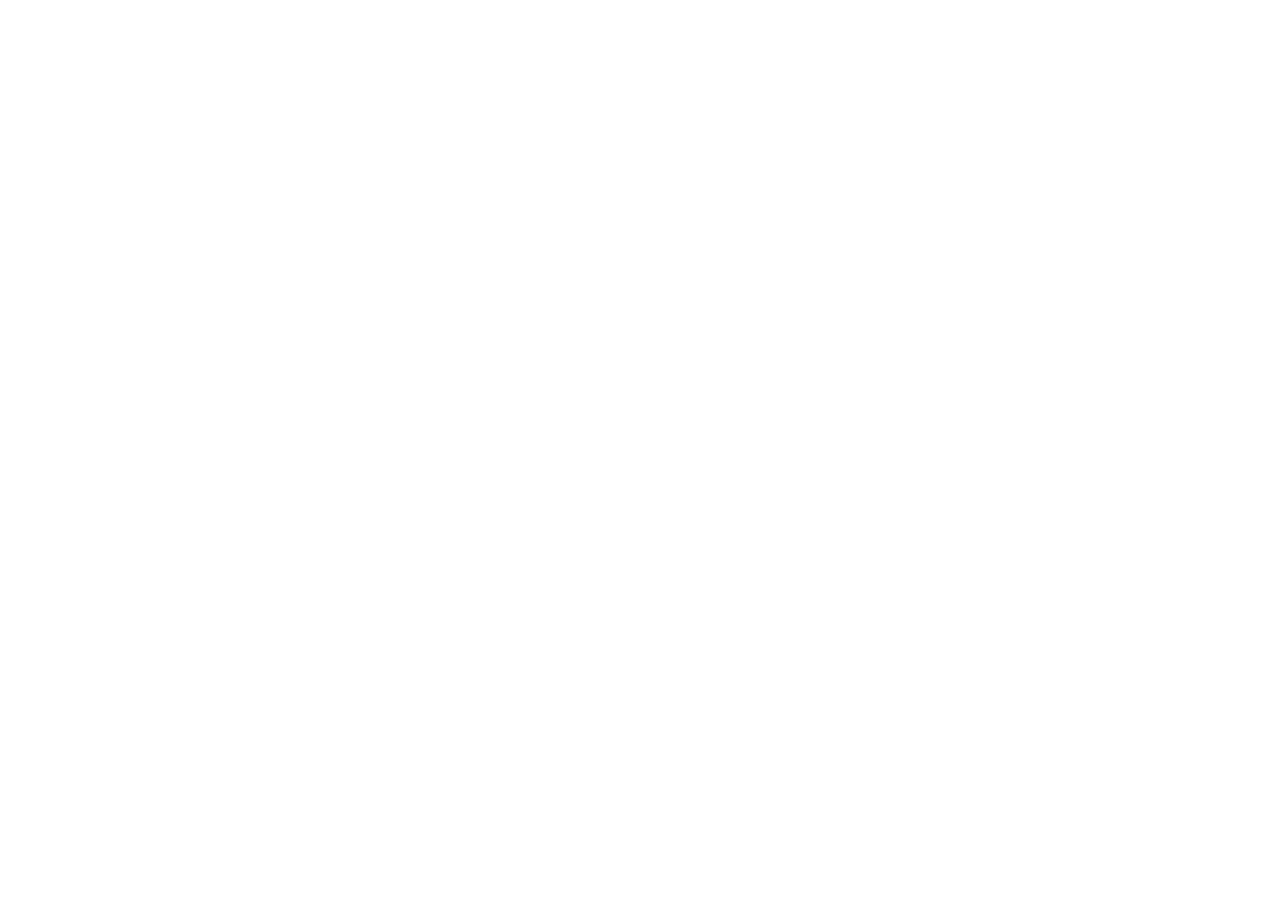
==== main.html @ bd743a33 "Setup for Porject" ====
<!DOCTYPE html>
<html lang="en">
<!--Header for website and links to all other depdepces -->
<head>
    <meta charset="UTF-8">
    <link href = "main.css">
    <meta name="viewport" content="width=device-width, initial-scale=1.0">
    <title> Study Flash </title>
    <link rel="icon" type="image/png" href="images.jpeg">
</head>
<!-- Linking flashcard.py with html.main file for suppourt-->
</html>
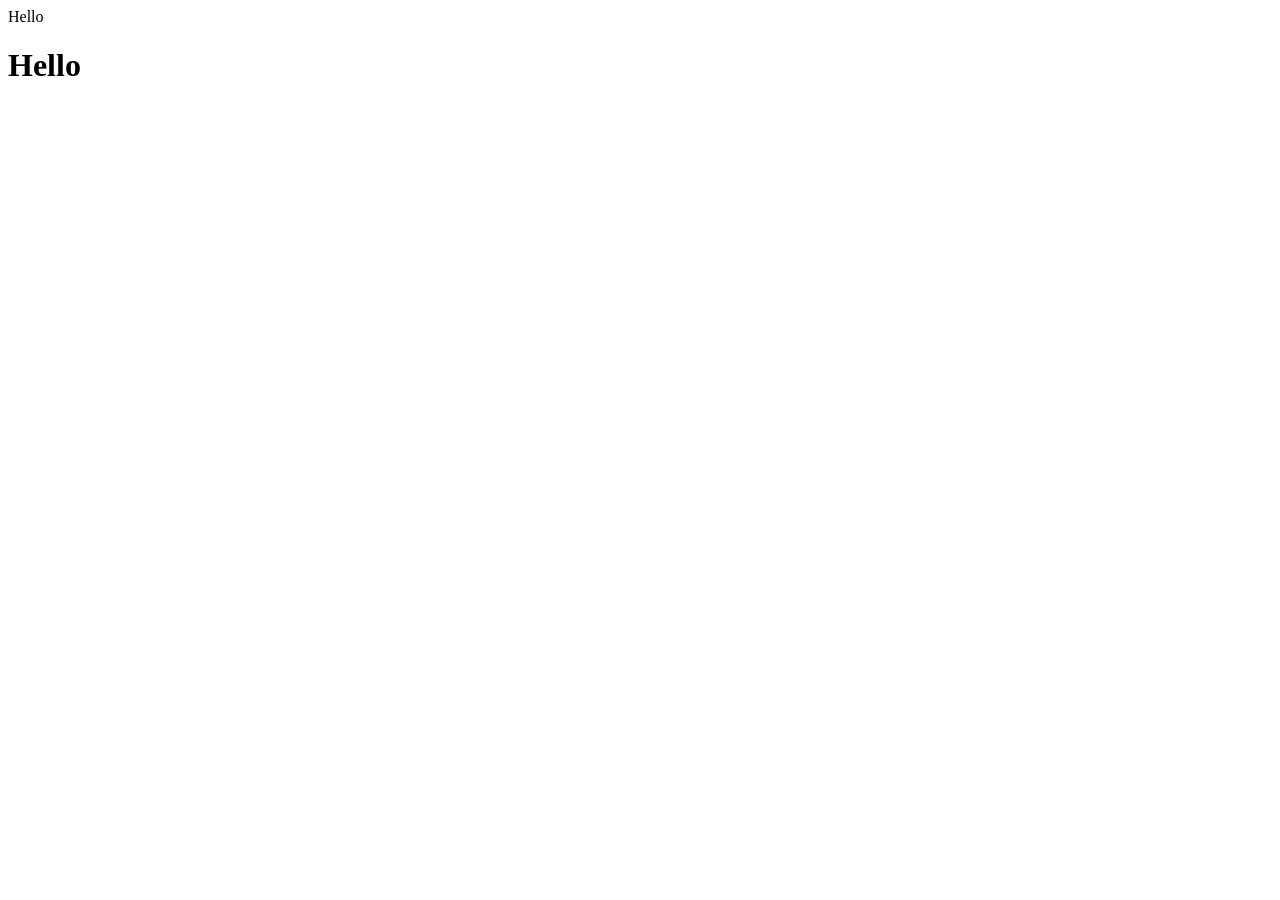
==== commit d20b4ea6: "DAY1" ====
--- a/main.html
+++ b/main.html
@@ -6,7 +6,9 @@
     <link href = "main.css">
     <meta name="viewport" content="width=device-width, initial-scale=1.0">
     <title> Study Flash </title>
-    <link rel="icon" type="image/png" href="images.jpeg">
+    <link rel="icon" type="image/png" href="images.png">
 </head>
-<!-- Linking flashcard.py with html.main file for suppourt-->
-</html>+<!-- The body text adn input for user to make flashcards for studying-->
+ <div>Hello</div>
+ <h1> Hello </h1>
+</html>
--- a/main.css
+++ b/main.css
@@ -0,0 +1,3 @@
+h1{
+    color: rgb(255, 33, 33);
+}
